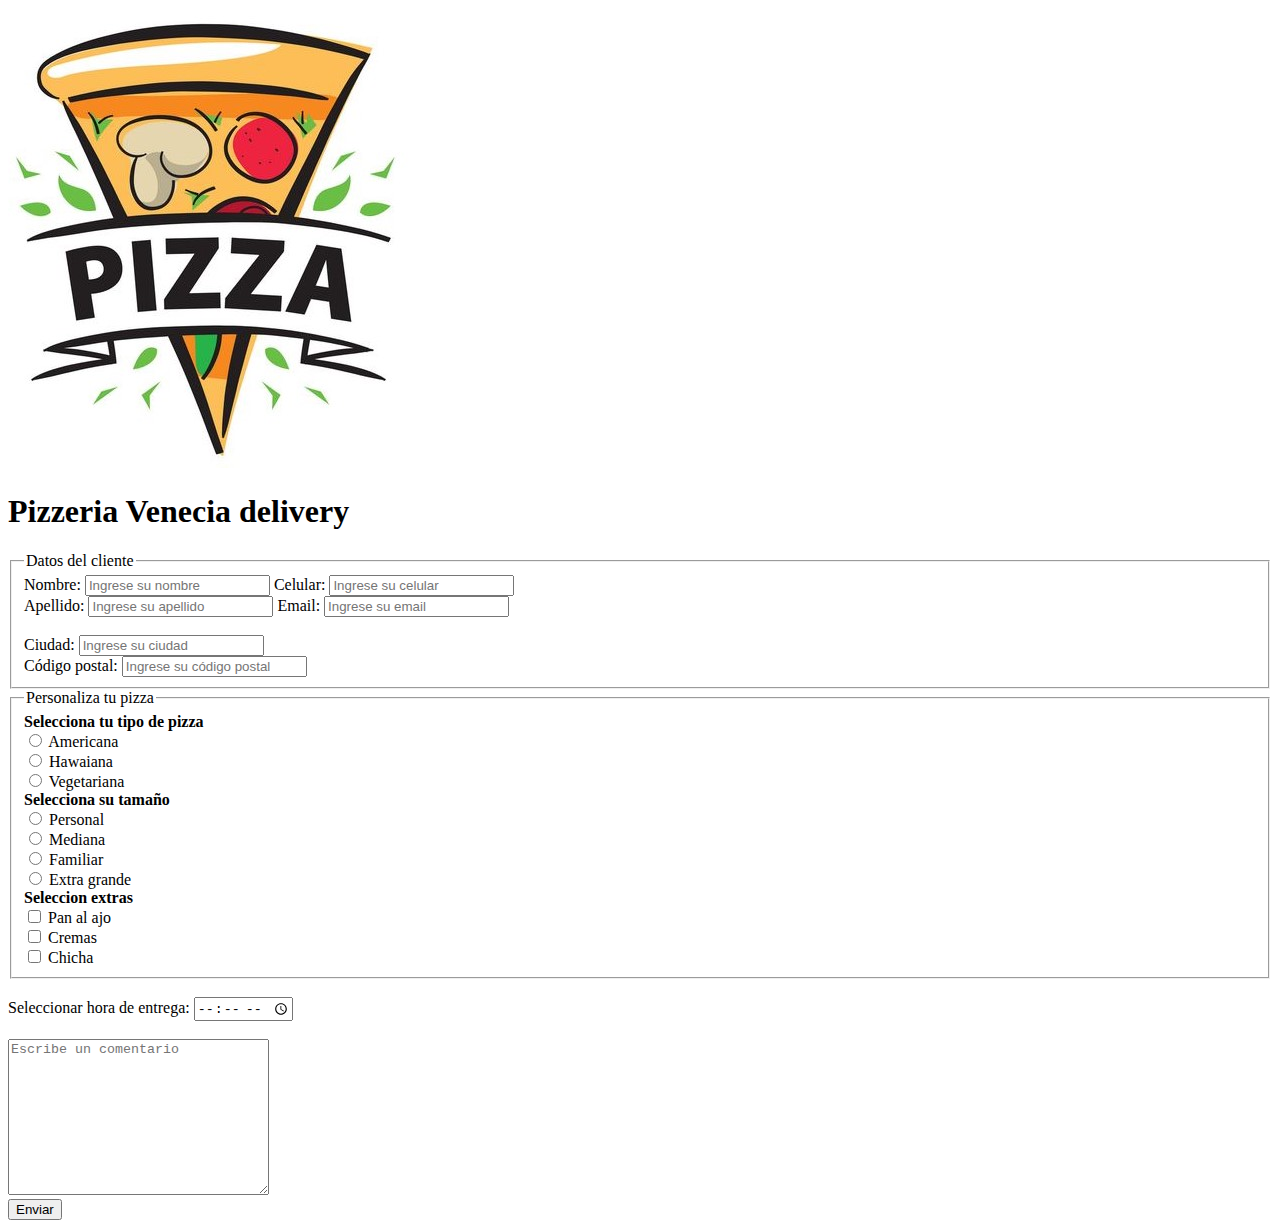
==== paginasdePedido_03/index.html @ 2288c32a "Respaldo #01" ====
<!DOCTYPE html>
<html lang="en">
<head>
    <meta charset="UTF-8">
    <meta name="viewport" content="width=device-width, initial-scale=1.0">
    <title>Página web de pedidos</title>
    <link rel="stylesheet" href="assets/css/estilos.css">
</head>
<body>

    <header>
        <img src="assets/img/logo_pizza.jpg" alt="logo">
        <h1>Pizzeria Venecia delivery</h1>
    </header>

    <form method="post" action="https://webhook.site/4593c3f4-39ea-475d-abdc-93b078855de9">
        <fieldset>
            <legend>Datos del cliente</legend>
            <label for="name">Nombre:</label>
            <input type="text" name="nombre" id="name" required placeholder="Ingrese su nombre">
            <label for="phone">Celular:</label>
            <input type="number" name="phone" id="phone" required placeholder="Ingrese su celular" 
            maxlength="9" pattern="^9\d{8}$">
            <br>
            <label for="apellido">Apellido:</label>
            <input type="text" name="apellido" id="apellido" required placeholder="Ingrese su apellido">
            <label for="email">Email:</label>
            <input type="email" name="email" id="email" required placeholder="Ingrese su email">
            <br>
            <br>
            <label for="city">Ciudad:</label>
            <input type="text" name="city" id="city" required placeholder="Ingrese su ciudad">
            <br>
            <label for="codigo">Código postal:</label>
            <input type="number" name="codigo" id="codigo" required placeholder="Ingrese su código postal">
        </fieldset>


        <fieldset>
            <legend>Personaliza tu pizza</legend>
            <strong>Selecciona tu tipo de pizza</strong>
            <br>
            <input type="radio" name="tipo" id="Americana" value="Americana">
            <label for="Americana">Americana</label>
            <br>
            <input type="radio" name="tipo" id="Hawaiana" value="Hawaiana">
            <label for="Hawaiana">Hawaiana</label>
            <br>
            <input type="radio" name="tipo" id="Vegetariana" value="Vegetariana">
            <label for="Vegetariana">Vegetariana</label>
            <br>
            <strong>Selecciona su tamaño</strong>
            <br>
            <input type="radio" name="tamaño" id="personal" value="personal">
            <label for="personal">Personal</label>
            <br>
            <input type="radio" name="tamaño" id="mediana" value="mediana">
            <label for="mediana">Mediana</label>
            <br>
            <input type="radio" name="tamaño" id="familiar" value="familiar">
            <label for="familiar">Familiar</label>
            <br>
            <input type="radio" name="tamaño" id="grande" value="extra">
            <label for="grande">Extra grande</label>
            <br>
            <strong>Seleccion extras</strong>
            <br>
            <input type="checkbox" name="extra" id="pan" value="pan">
            <label for="pan">Pan al ajo</label>
            <br>
            <input type="checkbox" name="extra" id="cremas" value="cremas">
            <label for="cremas">Cremas</label>
            <br>
            <input type="checkbox" name="extra" id="chicha" value="chicha">
            <label for="chicha">Chicha</label>
        </fieldset>

        <br>

        <div>
            <label for="time">Seleccionar hora de entrega:</label>
            <input type="time" name="time" id="time" >
            <br>
            <br>
            <textarea name="message" id="message" cols="30" rows="10" placeholder="Escribe un comentario"></textarea>
        </div>


        <input type="submit" value="Enviar">
        
    </form>


</body>
</html>
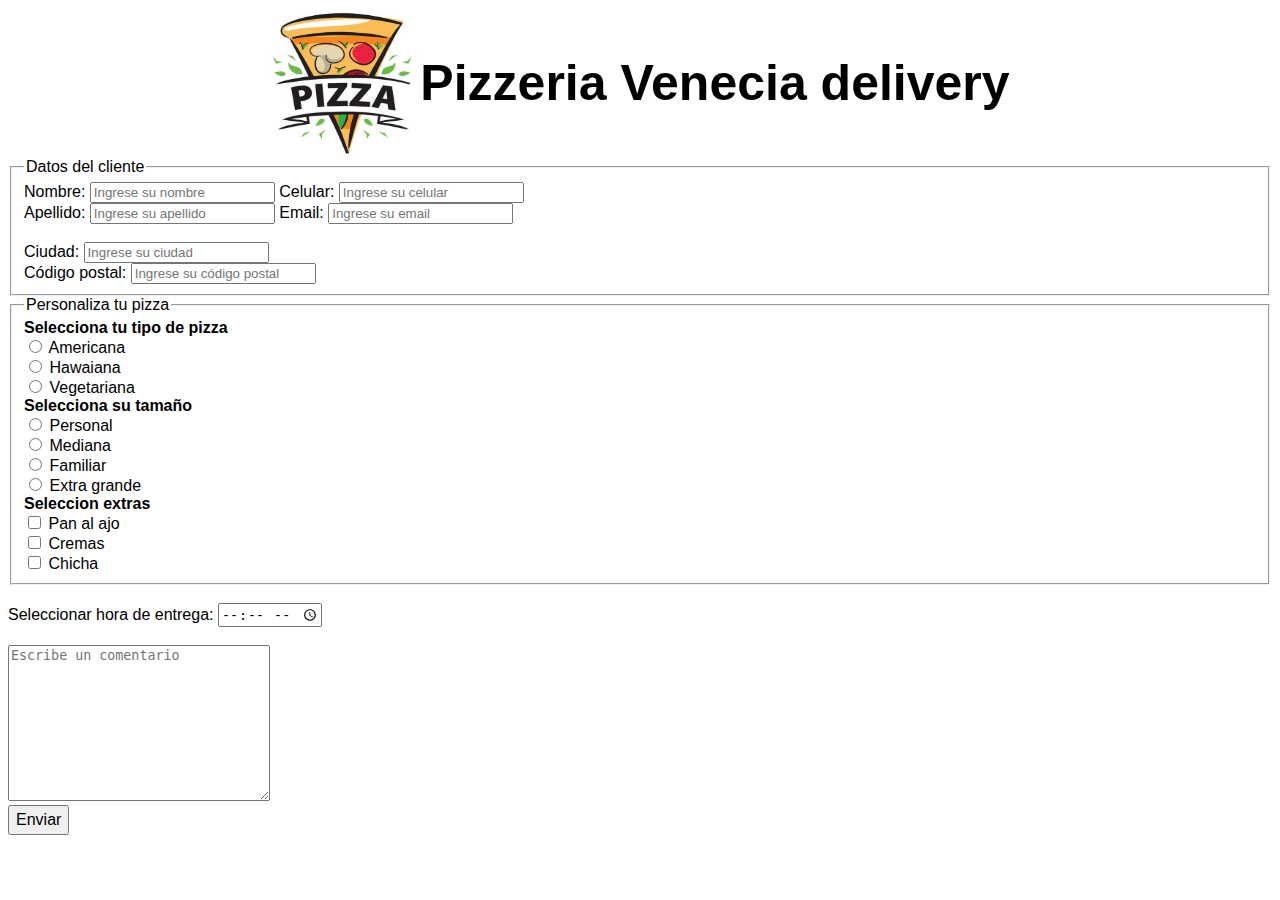
==== commit 61cb99d5: "respaldo #02" ====
--- a/paginasdePedido_03/index.html
+++ b/paginasdePedido_03/index.html
@@ -9,7 +9,7 @@
 <body>
 
     <header>
-        <img src="assets/img/logo_pizza.jpg" alt="logo">
+        <img src="assets/img/logo_pizza.jpg" alt="logo" id="logo">
         <h1>Pizzeria Venecia delivery</h1>
     </header>
 
--- a/paginasdePedido_03/assets/css/estilos.css
+++ b/paginasdePedido_03/assets/css/estilos.css
@@ -0,0 +1,24 @@
+#logo{
+    height: 150px;
+    width: 150px;
+}
+header{
+    display: flex;
+    justify-content: center;
+    align-items: center;
+}
+h1{
+    font-size: 50px;
+}
+body{
+    font-family: 'Segoe UI', Tahoma, Geneva, Verdana, sans-serif;
+}
+input[type="submit"] {
+    height: 30px;
+    width: auto;
+    font-size: medium;
+}
+input[type="submit"]:hover {
+    background-color: rgb(0, 0, 0);
+    color: white;
+}
